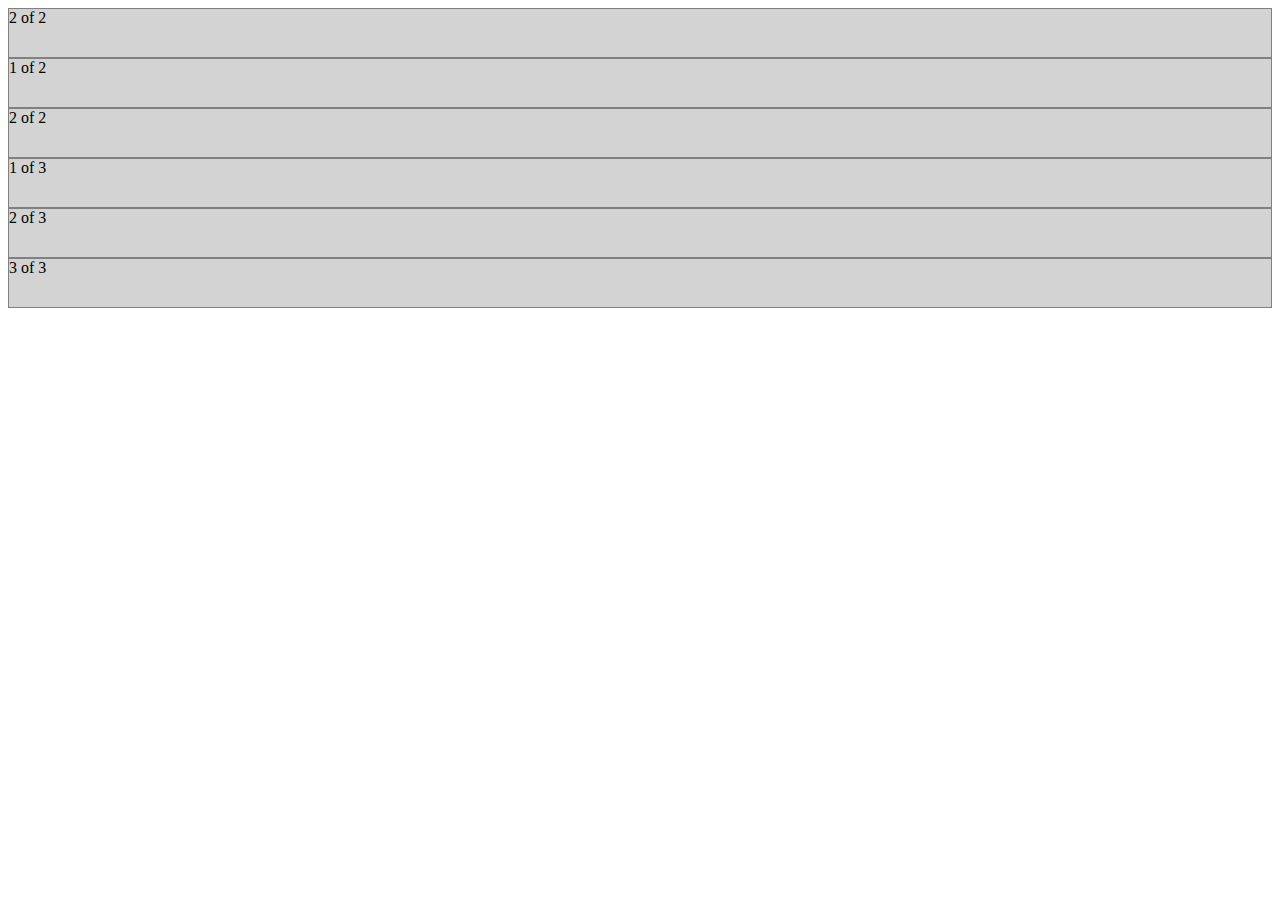
==== grid.html @ 9b32286c "adds grid example" ====
<!DOCTYPE html>
<html lang="en">
  <head>
    <title>Hello, world!</title>
    <!-- Required meta tags -->
    <meta charset="utf-8" />
    <meta
      name="viewport"
      content="width=device-width, initial-scale=1, shrink-to-fit=no"
    />

    <!-- Bootstrap CSS -->
    <link
      href="https://cdn.jsdelivr.net/npm/bootstrap@5.1.3/dist/css/bootstrap.min.css"
      rel="stylesheet"
      integrity="sha384-1BmE4kWBq78iYhFldvKuhfTAU6auU8tT94WrHftjDbrCEXSU1oBoqyl2QvZ6jIW3"
      crossorigin="anonymous"
    />
    <link rel="stylesheet" href="grid.css" />
  </head>
  <body>
    <div class="container">
      <div class="row">
        <div class="col-2">2 of 2</div>
        <div class="col-8">1 of 2</div>
        <div class="col-2">2 of 2</div>
      </div>
      <div class="row">
        <div class="col-xs-12 col-md-4">1 of 3</div>
        <div class="col-xs-12 col-md-4">2 of 3</div>
        <div class="col-xs-12 col-md-4">3 of 3</div>
      </div>
    </div>

    <script
      src="https://cdn.jsdelivr.net/npm/bootstrap@5.1.3/dist/js/bootstrap.bundle.min.js"
      integrity="sha384-ka7Sk0Gln4gmtz2MlQnikT1wXgYsOg+OMhuP+IlRH9sENBO0LRn5q+8nbTov4+1p"
      crossorigin="anonymous"
    ></script>
  </body>
</html>
---- grid.css ----
.col,
.col-1,
.col-2,
.col-3,
.col-4,
.col-5,
.col-6,
.col-7,
.col-8,
.col-9,
.col-10,
.col-11,
.col-12,
.col-xs-12,
.col-md-4 {
  background: lightgray;
  border: 1px solid gray;
  height: 3em;
}
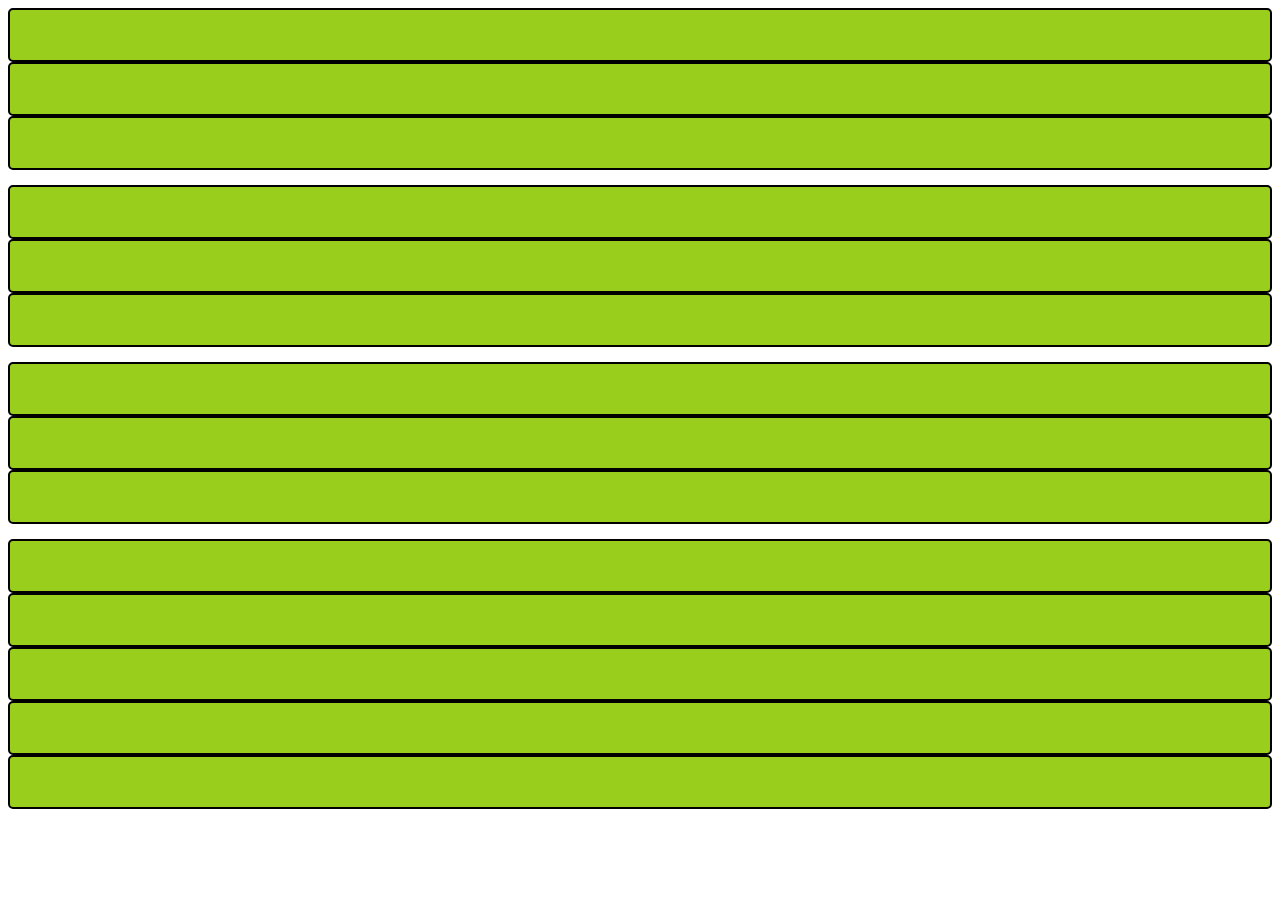
==== commit 285f01d0: "adds grid example" ====
--- a/grid.html
+++ b/grid.html
@@ -21,14 +21,26 @@
   <body>
     <div class="container">
       <div class="row">
-        <div class="col-2">2 of 2</div>
-        <div class="col-8">1 of 2</div>
-        <div class="col-2">2 of 2</div>
+        <div class="col-1"></div>
+        <div class="col-9 ms-auto"></div>
+        <div class="col-1 ms-auto"></div>
       </div>
       <div class="row">
-        <div class="col-xs-12 col-md-4">1 of 3</div>
-        <div class="col-xs-12 col-md-4">2 of 3</div>
-        <div class="col-xs-12 col-md-4">3 of 3</div>
+        <div class="col-8"></div>
+        <div class="col-1 ms-auto"></div>
+        <div class="col-2 ms-auto"></div>
+      </div>
+      <div class="row">
+        <div class="col-1"></div>
+        <div class="col-2 ms-auto"></div>
+        <div class="col-8 ms-auto"></div>
+      </div>
+      <div class="row">
+        <div class="col-3"></div>
+        <div class="col-1 ms-auto"></div>
+        <div class="col-3 ms-auto"></div>
+        <div class="col-1 ms-auto"></div>
+        <div class="col-3 ms-auto"></div>
       </div>
     </div>
 
--- a/grid.css
+++ b/grid.css
@@ -1,19 +1,10 @@
-.col,
-.col-1,
-.col-2,
-.col-3,
-.col-4,
-.col-5,
-.col-6,
-.col-7,
-.col-8,
-.col-9,
-.col-10,
-.col-11,
-.col-12,
-.col-xs-12,
-.col-md-4 {
-  background: lightgray;
-  border: 1px solid gray;
-  height: 3em;
+.row > div {
+  background-color: #99cf1c;
+  border: 2px black solid;
+  border-radius: 5px;
+  height: 50px;
 }
+
+.row {
+  margin-bottom: 15px;
+}
